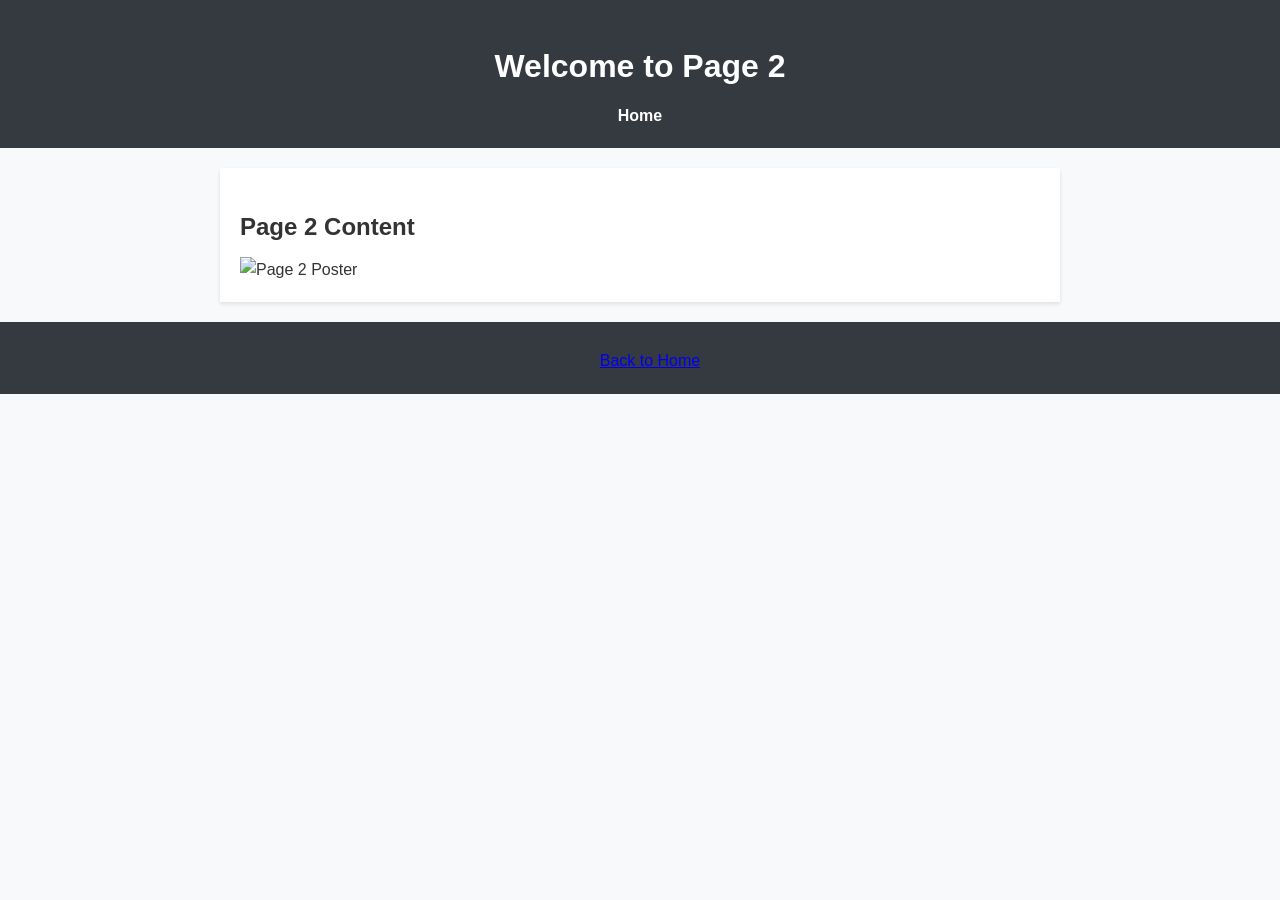
==== page2.html @ d0f20059 "Create page2.html" ====
<!DOCTYPE html>
<html lang="en">
<head>
    <meta charset="UTF-8">
    <meta name="viewport" content="width=device-width, initial-scale=1.0">
    <title>Game Theory Club - Page 2</title>
    <link rel="stylesheet" href="styles.css">
</head>
<body>
    <header>
        <h1>Welcome to Page 2</h1>
        <nav>
            <a href="index.html">Home</a>
        </nav>
    </header>

    <section>
        <h2>Page 2 Content</h2>
        <img src="Page2.png" alt="Page 2 Poster" style="max-width: 100%;">
    </section>

    <footer>
        <p><a href="index.html">Back to Home</a></p>
    </footer>
</body>
</html>
---- styles.css ----
/* General Styles */
body {
    font-family: Arial, sans-serif;
    margin: 0;
    padding: 0;
    line-height: 1.6;
    color: #333;
    background-color: #f8f9fa;
}

header {
    background-color: #343a40;
    color: white;
    padding: 20px;
    text-align: center;
}

header nav a {
    color: #fff;
    text-decoration: none;
    margin: 0 15px;
    font-weight: bold;
}

header nav a:hover {
    text-decoration: underline;
}

h1, h2 {
    margin-bottom: 10px;
}

section {
    padding: 20px;
    margin: 20px auto;
    max-width: 800px;
    background-color: white;
    box-shadow: 0 2px 4px rgba(0, 0, 0, 0.1);
}

p, li {
    font-size: 16px;
    margin-bottom: 10px;
}

blockquote {
    font-style: italic;
    background: #e9ecef;
    border-left: 5px solid #ccc;
    padding: 10px;
    margin: 20px auto;
    max-width: 700px;
}

/* Vision & Mission Flexbox */
.vision-container {
    display: flex;
    align-items: center;
    gap: 20px;
}

.vision-container .left img {
    width: 200px;
    height: auto;
}

.vision-container .right {
    flex: 1;
}

/* Footer */
footer {
    text-align: center;
    background-color: #343a40;
    color: white;
    padding: 10px;
    position: relative;
    bottom: 0;
    width: 100%;
}
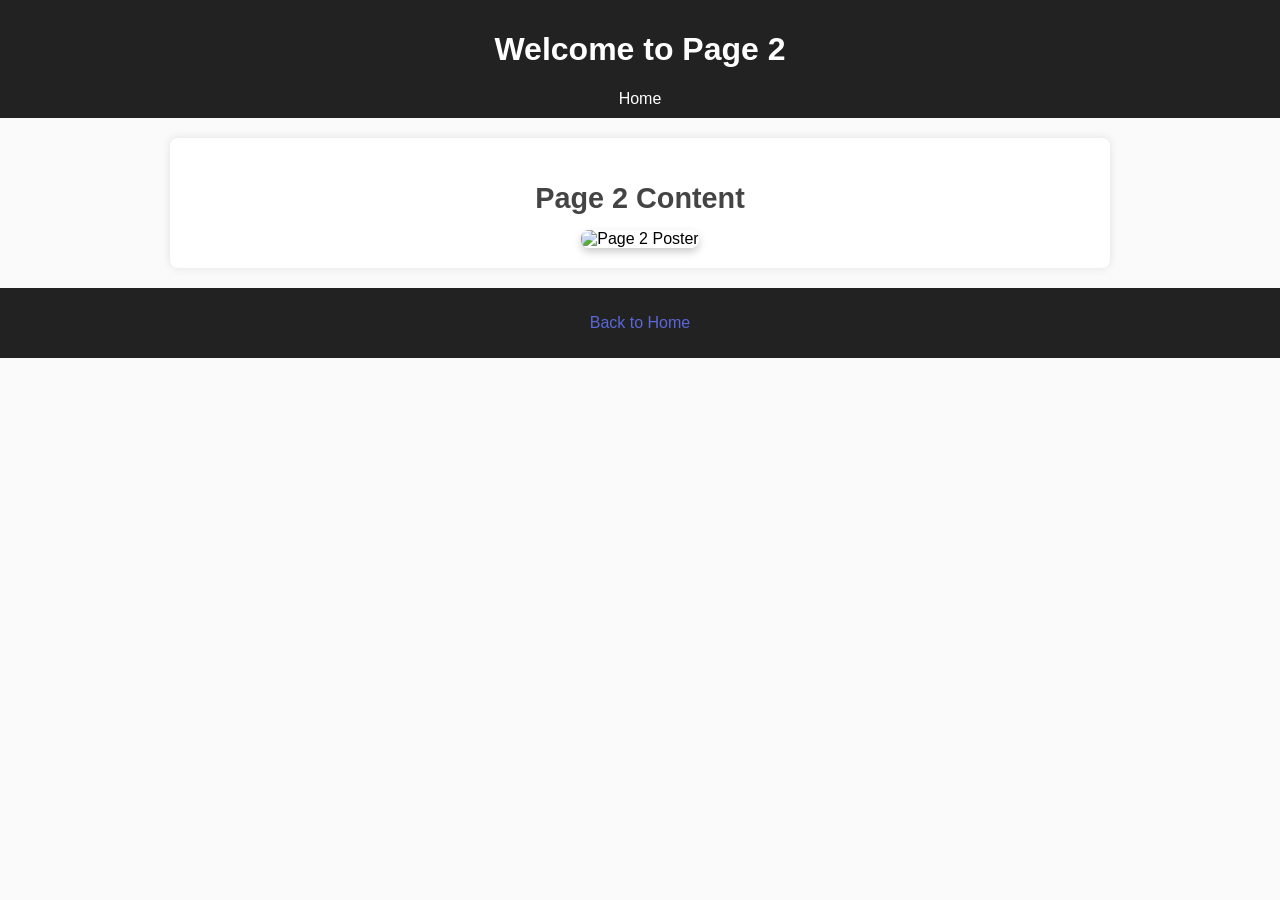
==== commit 7ef00420: "Update page2.html" ====
--- a/page2.html
+++ b/page2.html
@@ -4,7 +4,7 @@
     <meta charset="UTF-8">
     <meta name="viewport" content="width=device-width, initial-scale=1.0">
     <title>Game Theory Club - Page 2</title>
-    <link rel="stylesheet" href="styles.css">
+    <link rel="stylesheet" href="style-page2.css">
 </head>
 <body>
     <header>
--- a/style-page2.css
+++ b/style-page2.css
@@ -0,0 +1,65 @@
+/* General Styles for Page 2 */
+body {
+    font-family: Arial, sans-serif;
+    margin: 0;
+    padding: 0;
+    background-color: #fafafa;
+}
+
+header {
+    background-color: #222;
+    color: white;
+    padding: 10px 0;
+    text-align: center;
+}
+
+header nav a {
+    color: white;
+    text-decoration: none;
+    margin: 0 15px;
+    font-size: 1em;
+}
+
+header nav a:hover {
+    text-decoration: underline;
+}
+
+section {
+    text-align: center;
+    padding: 20px;
+    margin: 20px auto;
+    max-width: 900px;
+    background-color: white;
+    border-radius: 8px;
+    box-shadow: 0 0 10px rgba(0, 0, 0, 0.1);
+}
+
+h2 {
+    font-size: 1.8em;
+    color: #444;
+    margin-bottom: 15px;
+}
+
+img {
+    max-width: 100%;
+    height: auto;
+    border-radius: 8px;
+    box-shadow: 0 4px 8px rgba(0, 0, 0, 0.2);
+}
+
+footer {
+    text-align: center;
+    background-color: #222;
+    color: white;
+    padding: 10px;
+    margin-top: 20px;
+}
+
+footer a {
+    color: #5A67D8;
+    text-decoration: none;
+}
+
+footer a:hover {
+    text-decoration: underline;
+}
